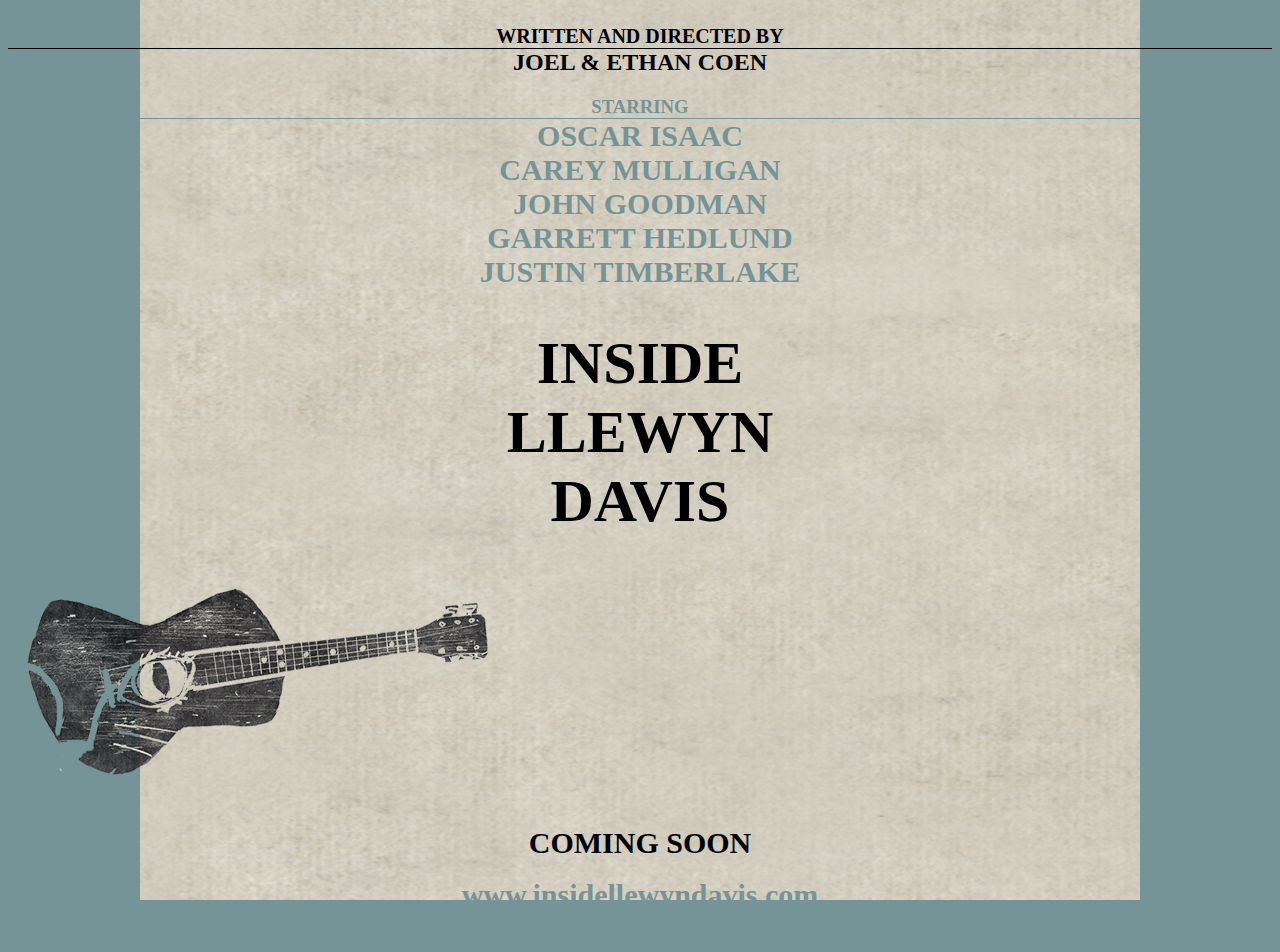
==== poster.html @ 1a8ab2be "Add files via upload" ====
<!doctype html>
<html>
<head>
<meta charset="UTF-8">
<title>Untitled Document</title>
<link href="poster.css" rel="stylesheet" type="text/css" />
</head>

<body>
<h3 id="writ">WRITTEN AND DIRECTED BY</h3>
<h2 id="joel">JOEL &amp; ETHAN COEN</h2>

<h3 id="star">STARRING</h3>
<h2 class="names">OSCAR ISAAC <br>
CAREY MULLIGAN <br>
JOHN GOODMAN <br>
GARRETT HEDLUND <br>
JUSTIN TIMBERLAKE <br> </h2>

<h1 id="title">INSIDE <br> LLEWYN <br> DAVIS</h1>

<img id="guitar" src="guitar.png" alt="image name" />

<h3 id="soon">COMING SOON</h3>
<br>
<h4 id="web">www.insidellewyndavis.com</h4>
</body>
</html>
---- poster.css ----
body{
  background-image: url(paper.png);
  background-repeat:no-repeat;
  background-attachment: fixed;
  background-position: 50% 50%;
  background-size: 1000px 900px;
  background-color: #759497;

}
#writ{
  border-bottom: 1px solid;
  margin-bottom: 0px;
  padding-top: 5px;
  text-align: center;
  font-size: 20px;

}

#joel{
  margin-top: 0px;
  text-align: center;
}

#star{
  border-bottom: 1px solid;
  border-bottom-color: #759497;
  color: #759497;
  margin-bottom: 0px;
  text-align: center;
}

.names{
  color: #759497;
  margin-top: 0px;
  text-align: center;
  font-size: 30px;
}

#title{
  text-align: center;
  font-size: 60px;
}


#soon{
  margin-bottom: 0px;
  text-align: center;
  font-size: 30px;
}

#web{
  color: #759497;
  margin-top: 0px;
  text-align: center;
  font-size: 30px;
}
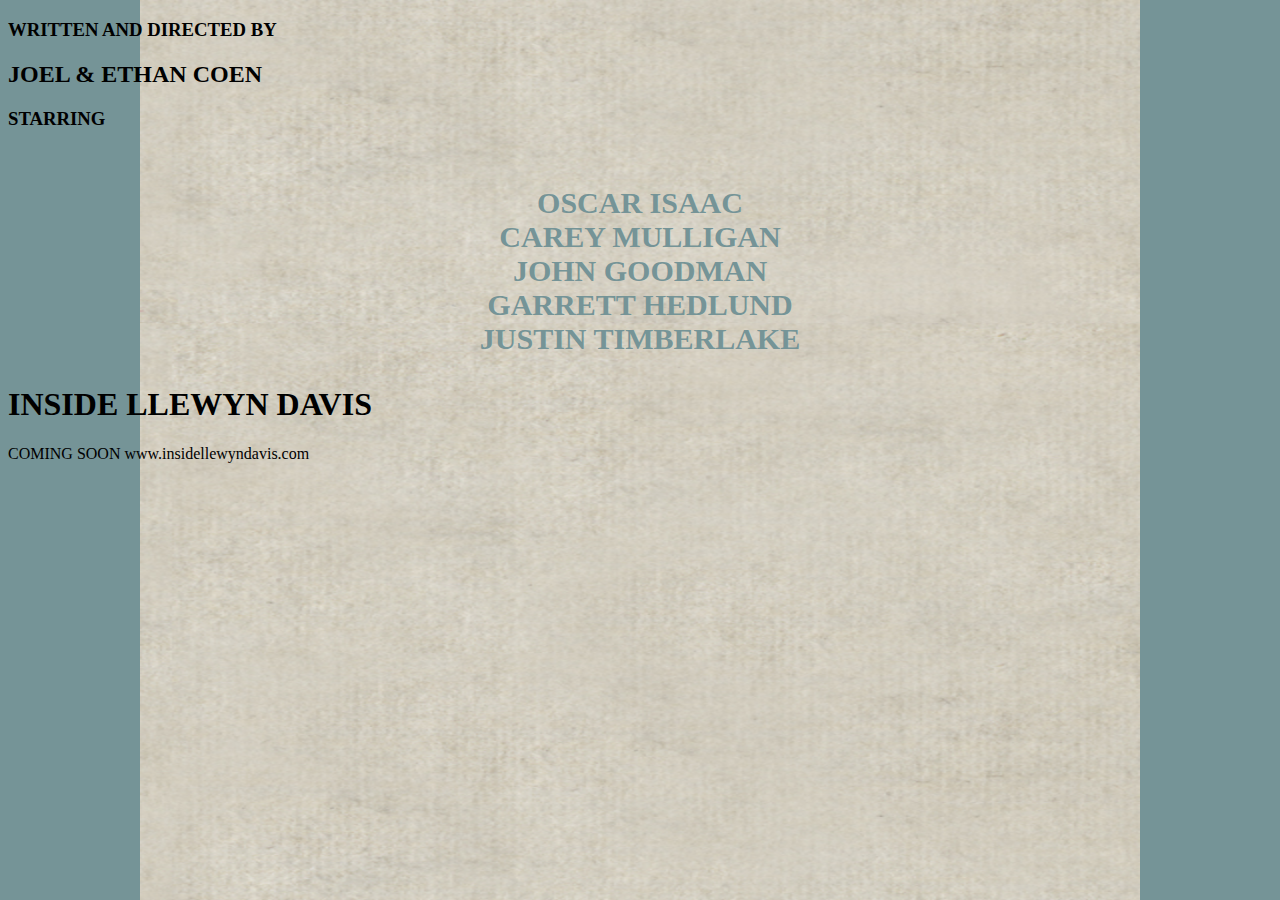
==== commit d60f9143: "Add files via upload" ====
--- a/poster.html
+++ b/poster.html
@@ -7,22 +7,20 @@
 </head>
 
 <body>
-<h3 id="writ">WRITTEN AND DIRECTED BY</h3>
-<h2 id="joel">JOEL &amp; ETHAN COEN</h2>
+<h3>WRITTEN AND DIRECTED BY</h3>
+<h2>JOEL &amp; ETHAN COEN</h2>
 
-<h3 id="star">STARRING</h3>
-<h2 class="names">OSCAR ISAAC <br>
+<h3>STARRING</h3> <br>
+<h2><p class="names">OSCAR ISAAC <br>
 CAREY MULLIGAN <br>
 JOHN GOODMAN <br>
 GARRETT HEDLUND <br>
-JUSTIN TIMBERLAKE <br> </h2>
+JUSTIN TIMBERLAKE <br> </h2></p>
 
-<h1 id="title">INSIDE <br> LLEWYN <br> DAVIS</h1>
+<h1>INSIDE LLEWYN DAVIS</h1>
 
-<img id="guitar" src="guitar.png" alt="image name" />
+COMING SOON
 
-<h3 id="soon">COMING SOON</h3>
-<br>
-<h4 id="web">www.insidellewyndavis.com</h4>
+www.insidellewyndavis.com
 </body>
 </html>
